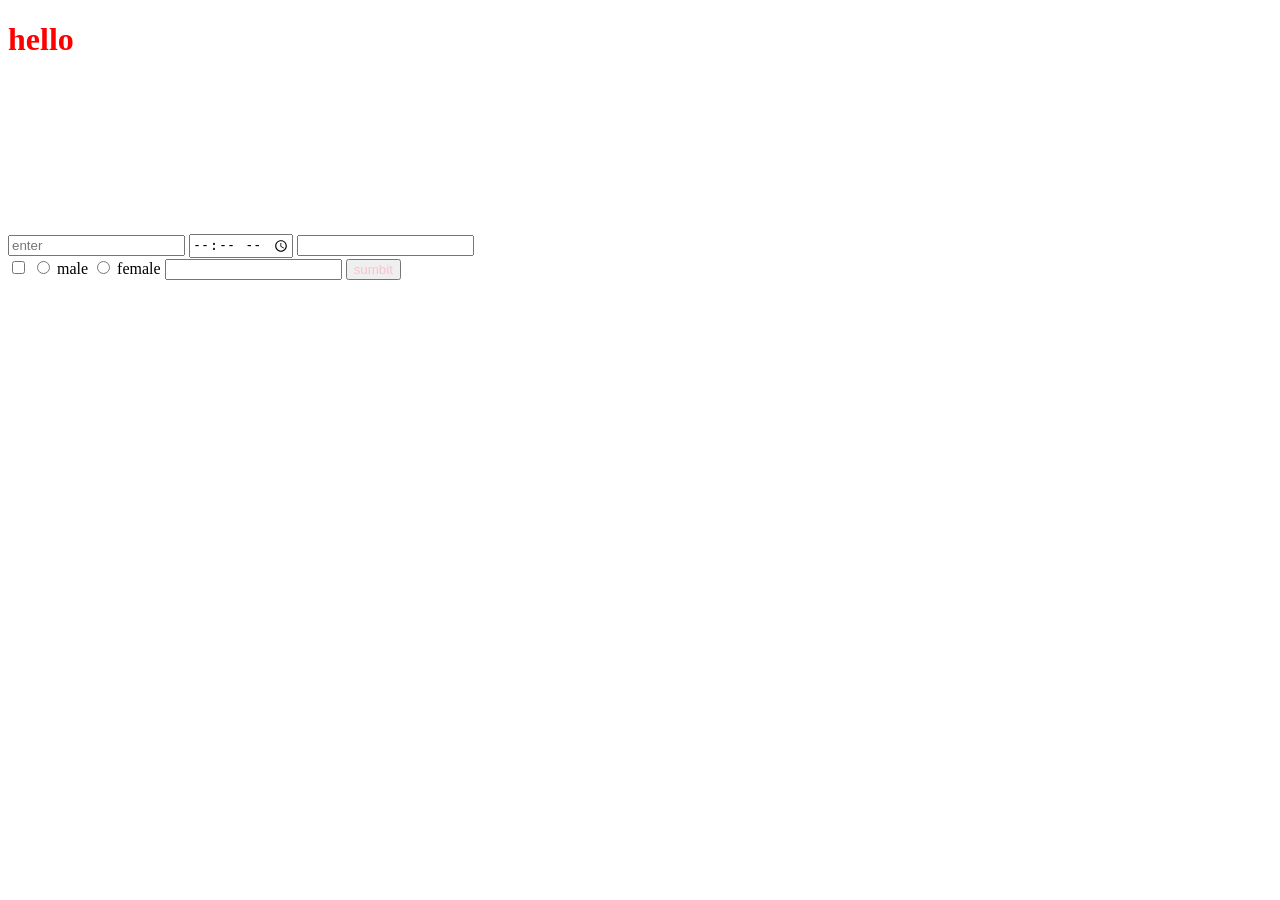
==== index.html @ c4484518 "Add website files" ====
<!DOCTYPE html>
<html lang="en">
<head>
    <meta charset="UTF-8">
    <meta name="viewport" content="width=device-width, initial-scale=1.0">
    <title>Iron man</title>
    <link rel="shortcut icon" href="https://imgs.search.brave.com/5MAgZMAFH6uDCl7jE_MRHW8tizG6IDe_x-ognNsQKVY/rs:fit:860:0:0:0/g:ce/aHR0cHM6Ly9pLnBp/bmltZy5jb20vb3Jp/Z2luYWxzLzFiL2Y1/L2Q2LzFiZjVkNmI1/MTEyNGI3MzIxOWI2/YjkzNGIzYjgzODUz/LmpwZw" type="image/x-icon">
    <link rel="stylesheet" href="style.css">
</head>
<body>
    <h1>hello</h1>
    <iframe src="https://sheryians.com/" frameborder="0"></iframe>
    <form>
        <input type="text" placeholder="enter">
        <input type="time">
        <input type="password"><br>
        <input type="checkbox"> 
        <input name="pa" type="radio"> male
        <input name="pa" type="radio"> female
        <input type="email">
        <button>sumbit</button>

    </form>
</body>
</html>
---- style.css ----
h1{
    color: red;
}
form{
    button{
        color: pink;
    }
}
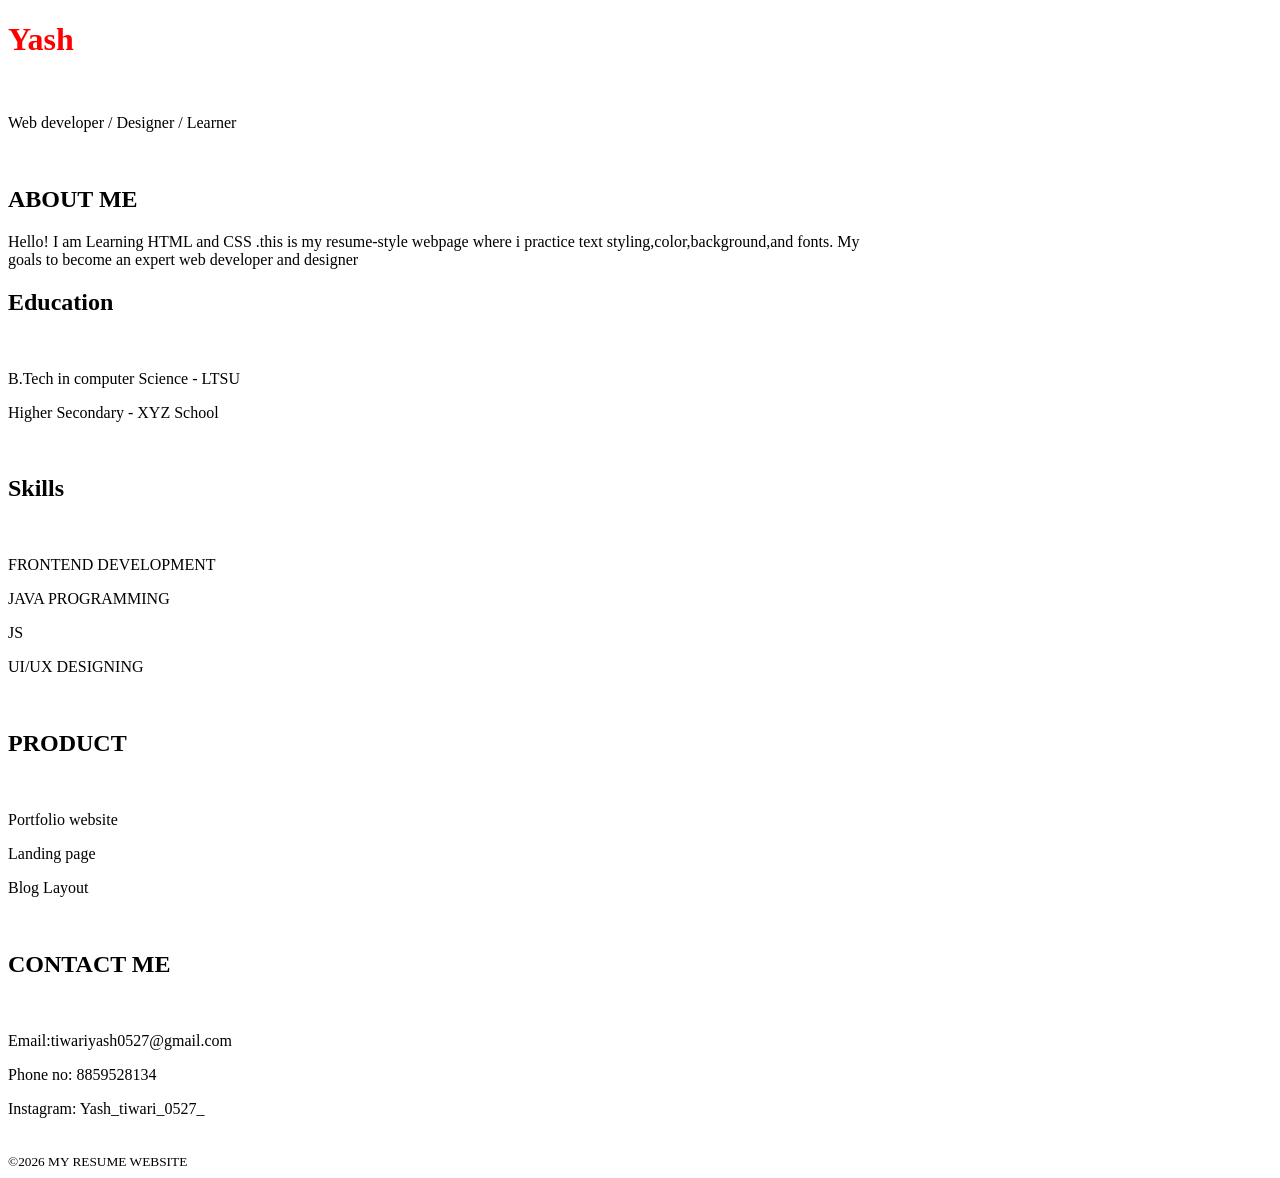
==== commit f19d0e30: "index.html" ====
--- a/index.html
+++ b/index.html
@@ -3,23 +3,77 @@
 <head>
     <meta charset="UTF-8">
     <meta name="viewport" content="width=device-width, initial-scale=1.0">
-    <title>Iron man</title>
-    <link rel="shortcut icon" href="https://imgs.search.brave.com/5MAgZMAFH6uDCl7jE_MRHW8tizG6IDe_x-ognNsQKVY/rs:fit:860:0:0:0/g:ce/aHR0cHM6Ly9pLnBp/bmltZy5jb20vb3Jp/Z2luYWxzLzFiL2Y1/L2Q2LzFiZjVkNmI1/MTEyNGI3MzIxOWI2/YjkzNGIzYjgzODUz/LmpwZw" type="image/x-icon">
+    <title>My resume website</title>
+    <link rel="shortcut icon" href="https://imgs.search.brave.com/OIOL4HSuyTw2EAwmBS_eM7IgOynAn8am6txzTVG9zZU/rs:fit:860:0:0:0/g:ce/aHR0cHM6Ly9hdmF0/YXJzLmdpdGh1YnVz/ZXJjb250ZW50LmNv/bS91LzY5NTgyMjI2/P3Y9NA" type="image/x-icon">
     <link rel="stylesheet" href="style.css">
 </head>
 <body>
-    <h1>hello</h1>
-    <iframe src="https://sheryians.com/" frameborder="0"></iframe>
-    <form>
-        <input type="text" placeholder="enter">
-        <input type="time">
-        <input type="password"><br>
-        <input type="checkbox"> 
-        <input name="pa" type="radio"> male
-        <input name="pa" type="radio"> female
-        <input type="email">
-        <button>sumbit</button>
-
-    </form>
+   <header class="head">
+     <h1>Yash</h1><br>
+     <p>Web developer / Designer / Learner</p>
+   </header><br>
+   <section class="sec1">
+      <h2>ABOUT ME</h2>
+      <p>Hello! I am Learning HTML and CSS .this is my resume-style webpage where i practice text styling,color,background,and fonts. My<br> goals to become an expert web developer and designer</p>
+   </section>
+   <section class="sec2">
+     <h2>Education</h2><br> 
+     <div class="card">
+        <div class="car">
+            <p>B.Tech in computer Science - LTSU </p>
+        </div>
+        <div class="car">
+            <p>Higher Secondary - XYZ School</p>
+        </div>
+     </div>
+   </section><br>
+   <section class="sec3">
+    <h2>Skills</h2><br>
+    <div class="devv">
+       <div class="dev">
+      <p>FRONTEND DEVELOPMENT</p>
+    </div>
+    <div class="dev">
+      <p>JAVA PROGRAMMING</p>
+    </div>
+    <div class="dev">
+      <p>JS</p>
+    </div>
+    <div class="dev">
+      <p>UI/UX DESIGNING</p>
+    </div>
+    </div>
+   </section><br>
+   <section class="sec4">
+    <h2>PRODUCT</h2><br>
+    <div class="yash">
+      <div class="ys">
+        <p>Portfolio website</p>
+      </div>
+      <div class="ys">
+        <p>Landing page</p>
+      </div>
+      <div class="ys">
+        <p>Blog Layout</p>
+      </div>
+    </div>
+   </section><br>
+   <section class="sec5">
+    <h2>CONTACT ME</h2><br>
+    <div class="claa">
+      <div class="cl">
+        <p>Email:tiwariyash0527@gmail.com</p>
+      </div>
+      <div class="cl">
+        <p>Phone no: 8859528134</p>
+      </div>
+      <div class="cl">
+        <p>Instagram: Yash_tiwari_0527_</p>
+      </div>
+    </div>
+   </section><br>
+   <footer>
+    <small>&copy;2026 MY RESUME WEBSITE</small>
+   </footer>
 </body>
-</html>+</html>
